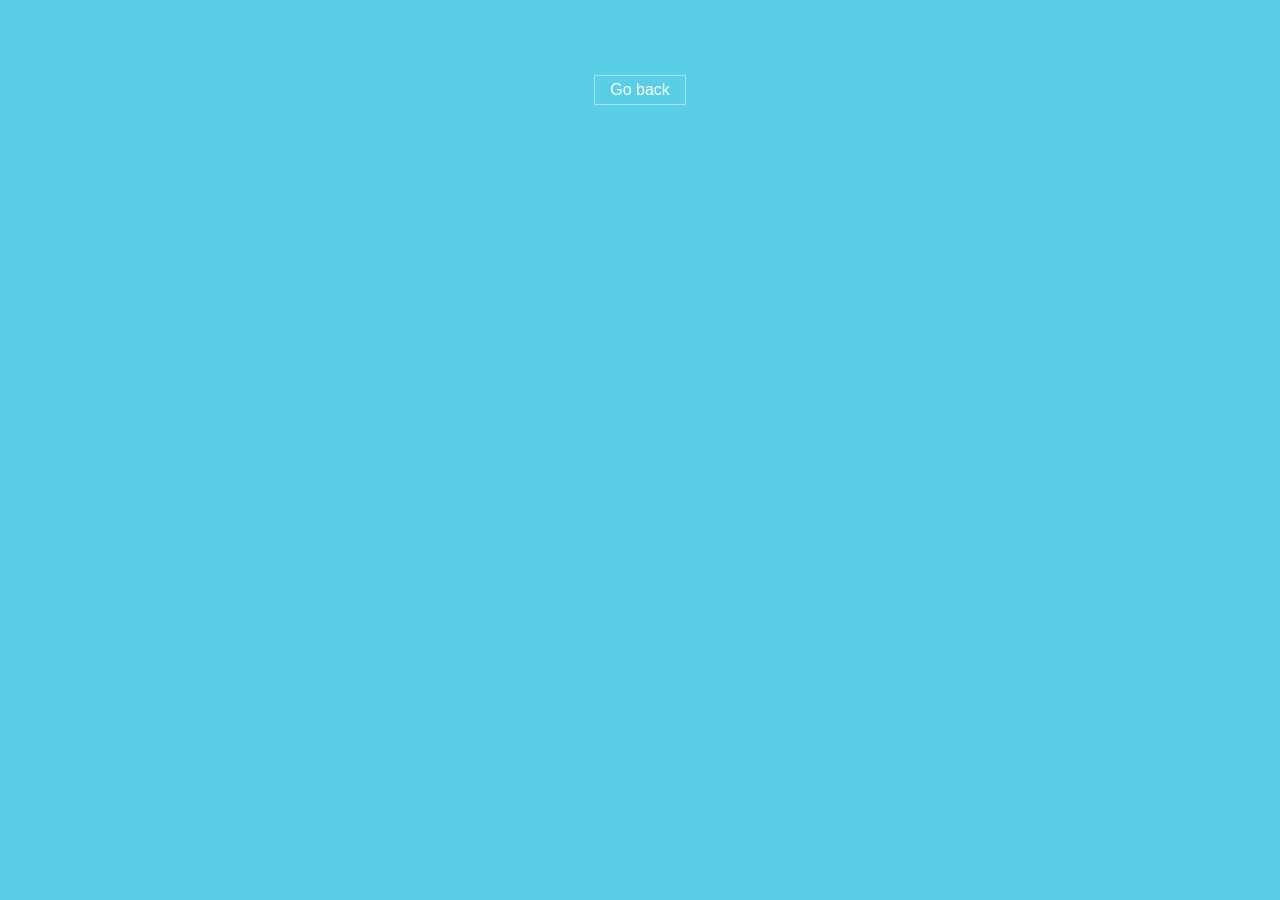
==== list.html @ ae45fe15 "Added list yes" ====
<html>
    <title>Solruc's list</title>
    <link rel="icon" type="image/png" href="assets/icon.png">
    <style>
        .card-photo:hover{
            border: 1px solid #333;
            
        }
        .button:hover{
            border: 1px solid white;
            background-color: #333;
        }
        .total-center {
            margin: 0;
            position: absolute;
            top: 50%;
            left: 50%;
            -ms-transform: translate(-50%, -50%);
            transform: translate(-50%, -50%);
        }
        .vertical-center {
            margin: 0;
            position: absolute;
            top: 50%;
            -ms-transform: translateY(-50%);
            transform: translateY(-50%);
        }
        .button{
            background-color: #5acee6; /* Green */
            border: 1px solid #a6e5f2;
            color: white;
            padding: 5px 15px;
            text-align: center;
            text-decoration: none;
            display: inline-block;
            font-size: 16px;
            margin: 4px 2px;
            cursor: pointer;
        }
    </style>
    <script>
        function goBack() {
            location.href = "index.html";
        };
    </script>
    <body style="background-color: #5acee6;">
        <center class="total-center">
            <button class="button" onclick="goBack()">Go back</button><br>
            <iframe src="https://docs.google.com/spreadsheets/d/1SOlNxMTD9N76eunQIrl6QuE0KIqvAbTFyR8rXcVlrlI/edit?usp=sharing" title="list" style="border:none;" height="720" width="1280">
        </center>
    </body>

</html>
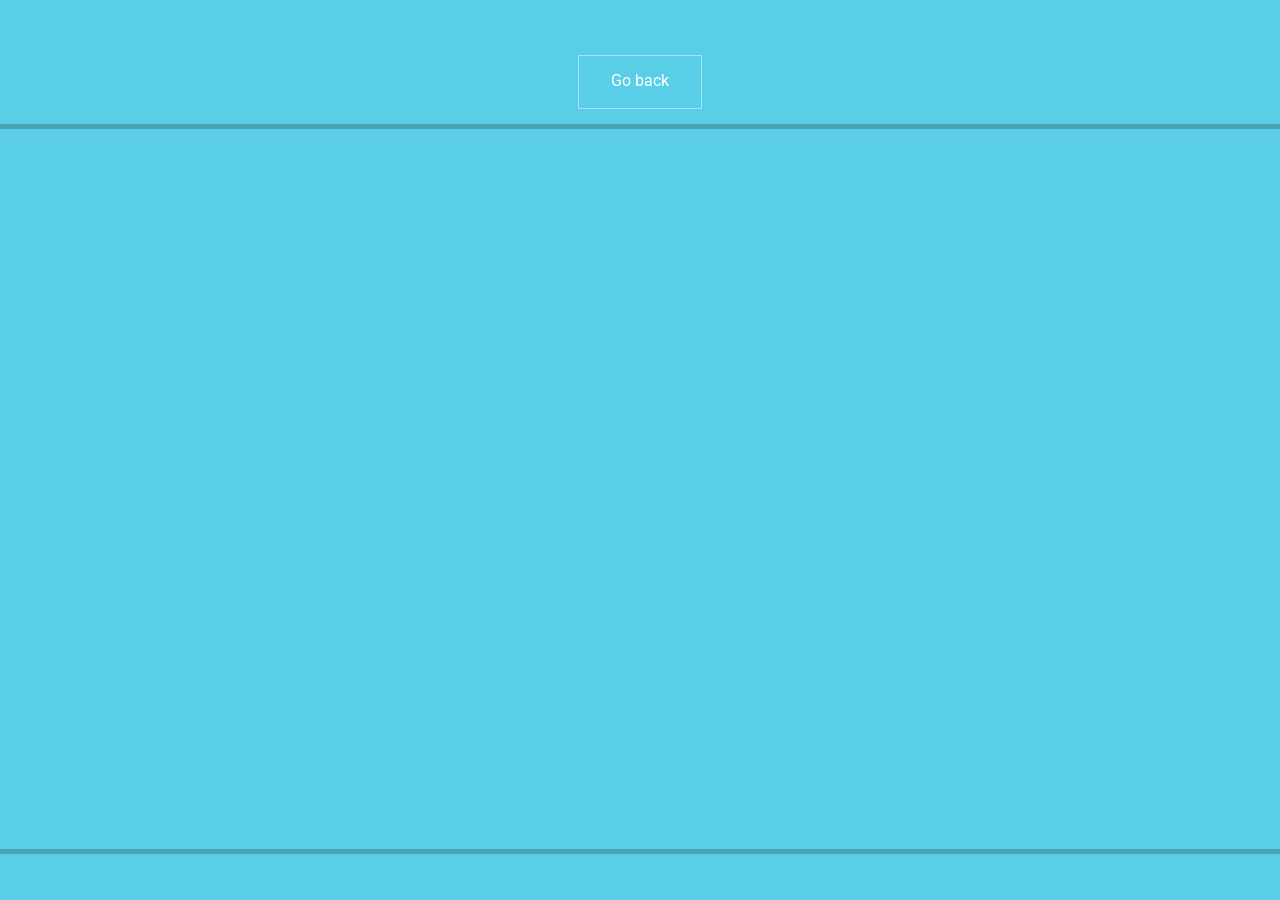
==== commit 1d46d5ad: "new feel" ====
--- a/list.html
+++ b/list.html
@@ -1,48 +1,15 @@
 <html>
     <title>Solruc's list</title>
     <link rel="icon" type="image/png" href="assets/icon.png">
-    <style>
-        .card-photo:hover{
-            border: 1px solid #333;
-            
-        }
-        .button:hover{
-            border: 1px solid white;
-            background-color: #333;
-        }
-        .total-center {
-            margin: 0;
-            position: absolute;
-            top: 50%;
-            left: 50%;
-            -ms-transform: translate(-50%, -50%);
-            transform: translate(-50%, -50%);
-        }
-        .vertical-center {
-            margin: 0;
-            position: absolute;
-            top: 50%;
-            -ms-transform: translateY(-50%);
-            transform: translateY(-50%);
-        }
-        .button{
-            background-color: #5acee6; /* Green */
-            border: 1px solid #a6e5f2;
-            color: white;
-            padding: 5px 15px;
-            text-align: center;
-            text-decoration: none;
-            display: inline-block;
-            font-size: 16px;
-            margin: 4px 2px;
-            cursor: pointer;
-        }
-    </style>
+    <meta name="viewport" content="width=device-width, initial-scale=1.0" />
+    <link href="main.css" rel="stylesheet" />
+
     <script>
         function goBack() {
             location.href = "index.html";
         };
     </script>
+
     <body style="background-color: #5acee6;">
         <center class="total-center">
             <button class="button" onclick="goBack()">Go back</button><br>
--- a/main.css
+++ b/main.css
@@ -0,0 +1,136 @@
+@import url("https://fonts.googleapis.com/css2?family=Roboto&display=swap");
+
+* {
+  font-family: "Roboto", sans-serif;
+  color: white;
+}
+
+iframe {
+  margin-top: 1rem;
+  box-shadow: 0 0 0 5px rgba(0, 0, 0, 0.2);
+}
+
+.title-container {
+  justify-content: center;
+  display: flex;
+  text-transform: uppercase;
+}
+
+.title {
+  animation: rise 2.25s infinite ease-in-out;
+  animation-delay: 3s;
+}
+.title-hidden {
+  opacity: 0;
+  animation: spawn 2.25s 1 forwards;
+  animation-delay: 3s;
+}
+
+.card-photo {
+  transition: 200ms ease;
+  z-index: 100;
+}
+
+.card-photo:hover {
+  box-shadow: 0px 0px 7px rgb(255, 255, 255);
+  transform: translate(0, -5rem) rotate(0deg) scale(1.5);
+}
+
+.total-center {
+  margin: 0;
+  position: absolute;
+  top: 50%;
+  left: 50%;
+  -ms-transform: translate(-50%, -50%);
+  transform: translate(-50%, -50%);
+}
+
+.vertical-center {
+  margin: 0;
+  position: absolute;
+  top: 50%;
+  -ms-transform: translateY(-50%);
+  transform: translateY(-50%);
+}
+
+.button-container {
+  display: grid;
+  grid-template-columns: repeat(4, 25%);
+}
+
+.button {
+  background-color: #5acee6; /* Green */
+  border: 1px solid #a6e5f2;
+  padding: 15px 32px;
+  text-align: center;
+  text-decoration: none;
+  display: inline-block;
+  font-size: 16px;
+  margin: 4px 2px;
+  cursor: pointer;
+  transition: 200ms ease;
+  z-index: 0;
+}
+
+.button:hover,
+.button:active {
+  border: 1px solid white;
+  box-shadow: 0px 0px 7px rgb(255, 255, 255);
+  transform: translateY(-5px);
+  z-index: 1;
+}
+
+.hidden {
+  opacity: 0;
+}
+
+.button:hover .hidden {
+  opacity: 100%;
+}
+
+.button::after {
+  content: "";
+  display: block;
+  width: 0;
+  opacity: 0;
+  height: 3px;
+  background: linear-gradient(
+    90deg,
+    rgb(255, 255, 255) 10%,
+    rgba(90, 206, 230, 0.7) 100%
+  );
+  transition: width 0.5s ease;
+}
+
+.button:hover::after {
+  width: 100%;
+  opacity: 100%;
+}
+
+@keyframes rise {
+  50% {
+    transform: scale(0.95);
+  }
+}
+@keyframes spawn {
+  100% {
+    opacity: 100%;
+  }
+}
+@media (max-width: 60rem) {
+  .button-container {
+    grid-template-columns: repeat(2, 50%);
+  }
+  .grid-button {
+    height: 5rem;
+  }
+}
+
+@media (max-width: 40rem) {
+  .card-photo:hover {
+    transform: translate(0, -5px) rotate(0deg) scale(0.9);
+  }
+  .button-container {
+    grid-template-columns: repeat(1, 100%);
+  }
+}
